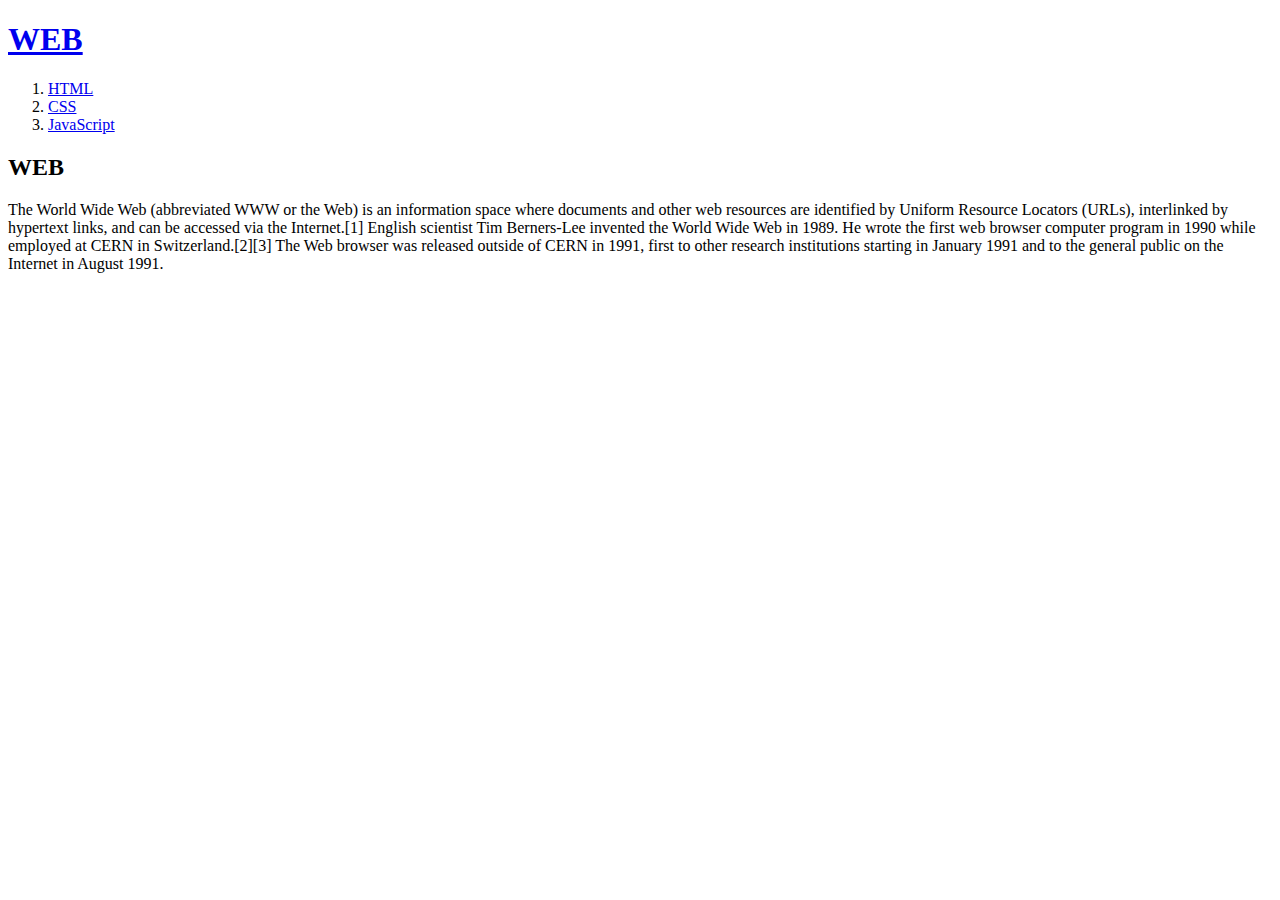
==== index.html @ c64e8017 "Add files via upload" ====
<!doctype html>
<html>
<head>
  <title>WEB1 - Welcome</title>
  <meta charset="utf-8">
</head>
<body>
  <h1><a href="index.html">WEB</a></h1>
  <ol>
    <li><a href="1.html">HTML</a></li>
    <li><a href="2.html">CSS</a></li>
    <li><a href="3.html">JavaScript</a></li>
  </ol>
  <h2>WEB</h2>
  <p>The World Wide Web (abbreviated WWW or the Web) is an information space where documents and other web resources are identified by Uniform Resource Locators (URLs), interlinked by hypertext links, and can be accessed via the Internet.[1] English scientist Tim Berners-Lee invented the World Wide Web in 1989. He wrote the first web browser computer program in 1990 while employed at CERN in Switzerland.[2][3] The Web browser was released outside of CERN in 1991, first to other research institutions starting in January 1991 and to the general public on the Internet in August 1991.
  </p>
</body>
</html>
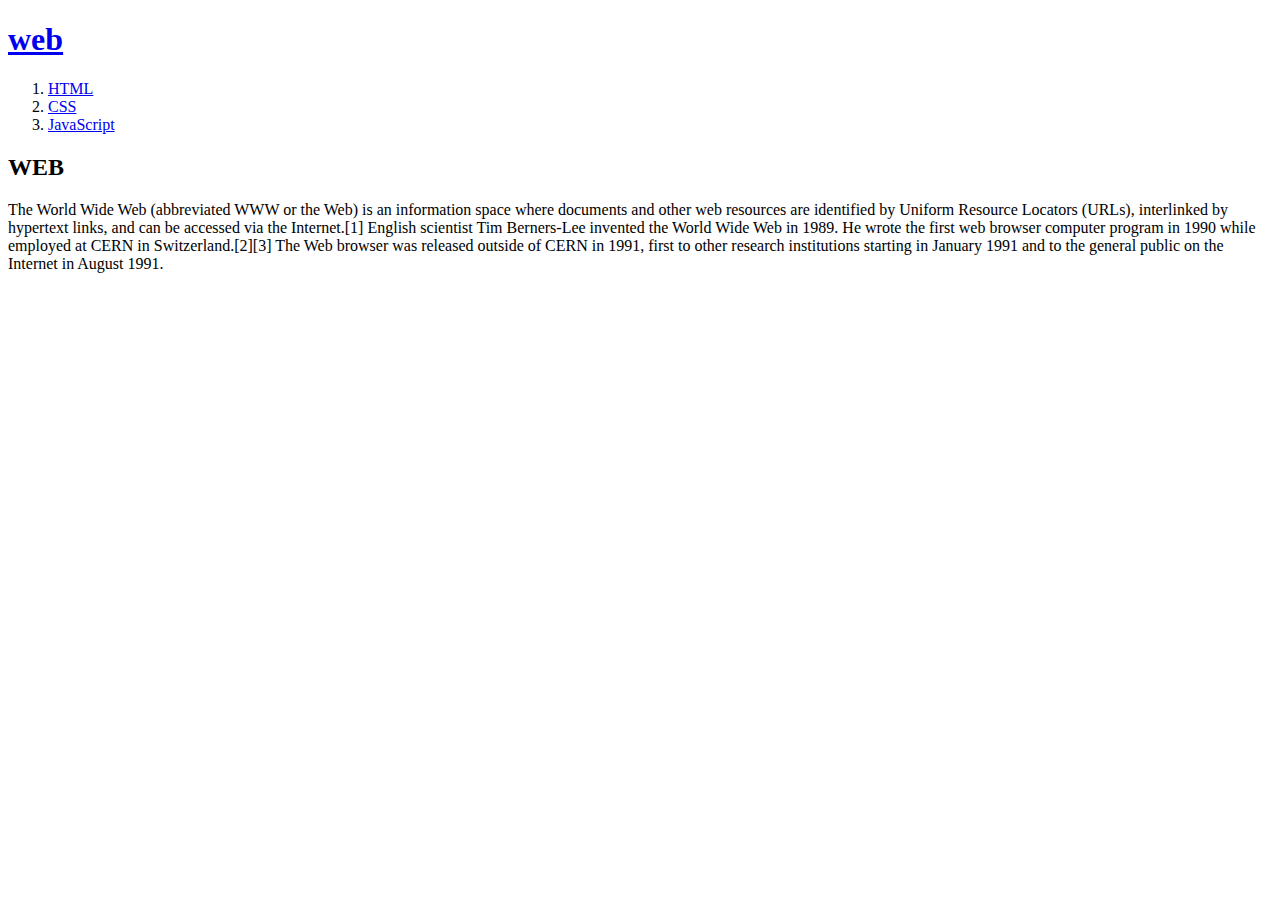
==== commit fd8e34b5: "Update index.html" ====
--- a/index.html
+++ b/index.html
@@ -5,7 +5,7 @@
   <meta charset="utf-8">
 </head>
 <body>
-  <h1><a href="index.html">WEB</a></h1>
+  <h1><a href="index.html">web</a></h1>
   <ol>
     <li><a href="1.html">HTML</a></li>
     <li><a href="2.html">CSS</a></li>
@@ -14,5 +14,41 @@
   <h2>WEB</h2>
   <p>The World Wide Web (abbreviated WWW or the Web) is an information space where documents and other web resources are identified by Uniform Resource Locators (URLs), interlinked by hypertext links, and can be accessed via the Internet.[1] English scientist Tim Berners-Lee invented the World Wide Web in 1989. He wrote the first web browser computer program in 1990 while employed at CERN in Switzerland.[2][3] The Web browser was released outside of CERN in 1991, first to other research institutions starting in January 1991 and to the general public on the Internet in August 1991.
   </p>
+  <div id="disqus_thread"></div>
+  <script>
+
+  /**
+  *  RECOMMENDED CONFIGURATION VARIABLES: EDIT AND UNCOMMENT THE SECTION BELOW TO INSERT DYNAMIC VALUES FROM YOUR PLATFORM OR CMS.
+  *  LEARN WHY DEFINING THESE VARIABLES IS IMPORTANT: https://disqus.com/admin/universalcode/#configuration-variables*/
+  /*
+  var disqus_config = function () {
+  this.page.url = PAGE_URL;  // Replace PAGE_URL with your page's canonical URL variable
+  this.page.identifier = PAGE_IDENTIFIER; // Replace PAGE_IDENTIFIER with your page's unique identifier variable
+  };
+  */
+  (function() { // DON'T EDIT BELOW THIS LINE
+  var d = document, s = d.createElement('script');
+  s.src = 'https://web1-gxo8infga5.disqus.com/embed.js';
+  s.setAttribute('data-timestamp', +new Date());
+  (d.head || d.body).appendChild(s);
+  })();
+  </script>
+  <noscript>Please enable JavaScript to view the <a href="https://disqus.com/?ref_noscript">comments powered by Disqus.</a></noscript>
+  <script id="dsq-count-scr" src="//web1-gxo8infga5.disqus.com/count.js" async></script>
+<p>
+  <!--Start of Tawk.to Script-->
+  <script type="text/javascript">
+  var Tawk_API=Tawk_API||{}, Tawk_LoadStart=new Date();
+  (function(){
+  var s1=document.createElement("script"),s0=document.getElementsByTagName("script")[0];
+  s1.async=true;
+  s1.src='https://embed.tawk.to/5e13054b7e39ea1242a33584/default';
+  s1.charset='UTF-8';
+  s1.setAttribute('crossorigin','*');
+  s0.parentNode.insertBefore(s1,s0);
+  })();
+  </script>
+  <!--End of Tawk.to Script-->
+</p>
 </body>
 </html>
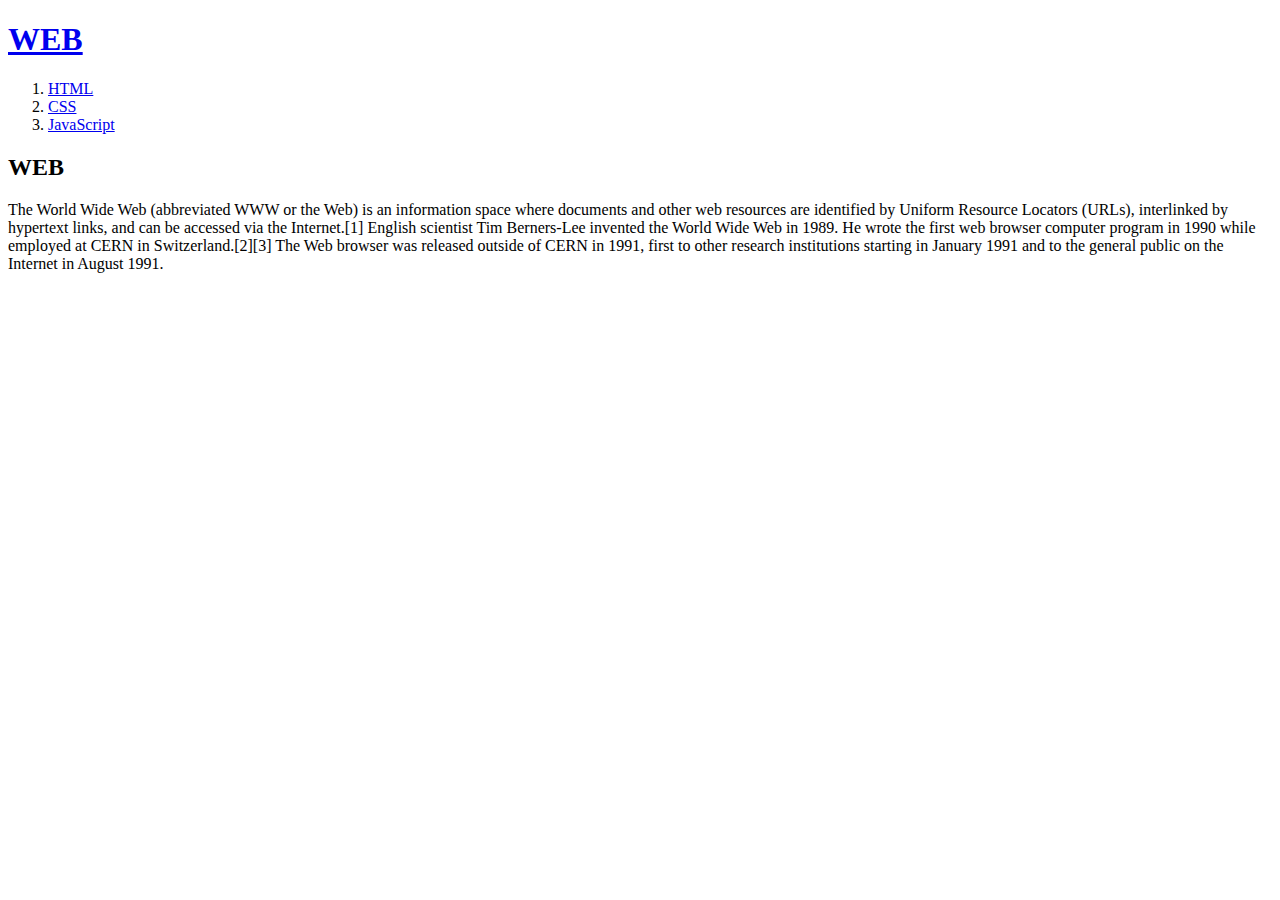
==== commit bf967813: "Update index.html" ====
--- a/index.html
+++ b/index.html
@@ -3,29 +3,37 @@
 <head>
   <title>WEB1 - Welcome</title>
   <meta charset="utf-8">
+  <link rel="stylesheet" href="style.css">
+
+<script async src="https://www.googletagmanager.com/gtag/js?id=UA-155527609-1"></script>
+<script>
+  window.dataLayer = window.dataLayer || [];
+  function gtag(){dataLayer.push(arguments);}
+  gtag('js', new Date());
+
+  gtag('config', 'UA-155527609-1');
+</script>
 </head>
 <body>
-  <h1><a href="index.html">web</a></h1>
+  <h1><a href="index.html">WEB</a></h1>
+  <div id="grid">
   <ol>
     <li><a href="1.html">HTML</a></li>
     <li><a href="2.html">CSS</a></li>
     <li><a href="3.html">JavaScript</a></li>
   </ol>
+  <div id="article">
   <h2>WEB</h2>
-  <p>The World Wide Web (abbreviated WWW or the Web) is an information space where documents and other web resources are identified by Uniform Resource Locators (URLs), interlinked by hypertext links, and can be accessed via the Internet.[1] English scientist Tim Berners-Lee invented the World Wide Web in 1989. He wrote the first web browser computer program in 1990 while employed at CERN in Switzerland.[2][3] The Web browser was released outside of CERN in 1991, first to other research institutions starting in January 1991 and to the general public on the Internet in August 1991.
+  <p>The World Wide Web (abbreviated WWW or the Web) is an information space where documents and other web resources are identified by Uniform Resource Locators (URLs),
+     interlinked by hypertext links, and can be accessed via the Internet.[1] English scientist Tim Berners-Lee invented the World Wide Web in 1989.
+     He wrote the first web browser computer program in 1990 while employed at CERN in Switzerland.[2][3] The Web browser was released outside of CERN in 1991, first to other research institutions starting in January 1991 and to the general public on the Internet in August 1991.
   </p>
+</div>
+</div>
   <div id="disqus_thread"></div>
   <script>
 
-  /**
-  *  RECOMMENDED CONFIGURATION VARIABLES: EDIT AND UNCOMMENT THE SECTION BELOW TO INSERT DYNAMIC VALUES FROM YOUR PLATFORM OR CMS.
-  *  LEARN WHY DEFINING THESE VARIABLES IS IMPORTANT: https://disqus.com/admin/universalcode/#configuration-variables*/
-  /*
-  var disqus_config = function () {
-  this.page.url = PAGE_URL;  // Replace PAGE_URL with your page's canonical URL variable
-  this.page.identifier = PAGE_IDENTIFIER; // Replace PAGE_IDENTIFIER with your page's unique identifier variable
-  };
-  */
+
   (function() { // DON'T EDIT BELOW THIS LINE
   var d = document, s = d.createElement('script');
   s.src = 'https://web1-gxo8infga5.disqus.com/embed.js';
@@ -36,7 +44,6 @@
   <noscript>Please enable JavaScript to view the <a href="https://disqus.com/?ref_noscript">comments powered by Disqus.</a></noscript>
   <script id="dsq-count-scr" src="//web1-gxo8infga5.disqus.com/count.js" async></script>
 <p>
-  <!--Start of Tawk.to Script-->
   <script type="text/javascript">
   var Tawk_API=Tawk_API||{}, Tawk_LoadStart=new Date();
   (function(){
